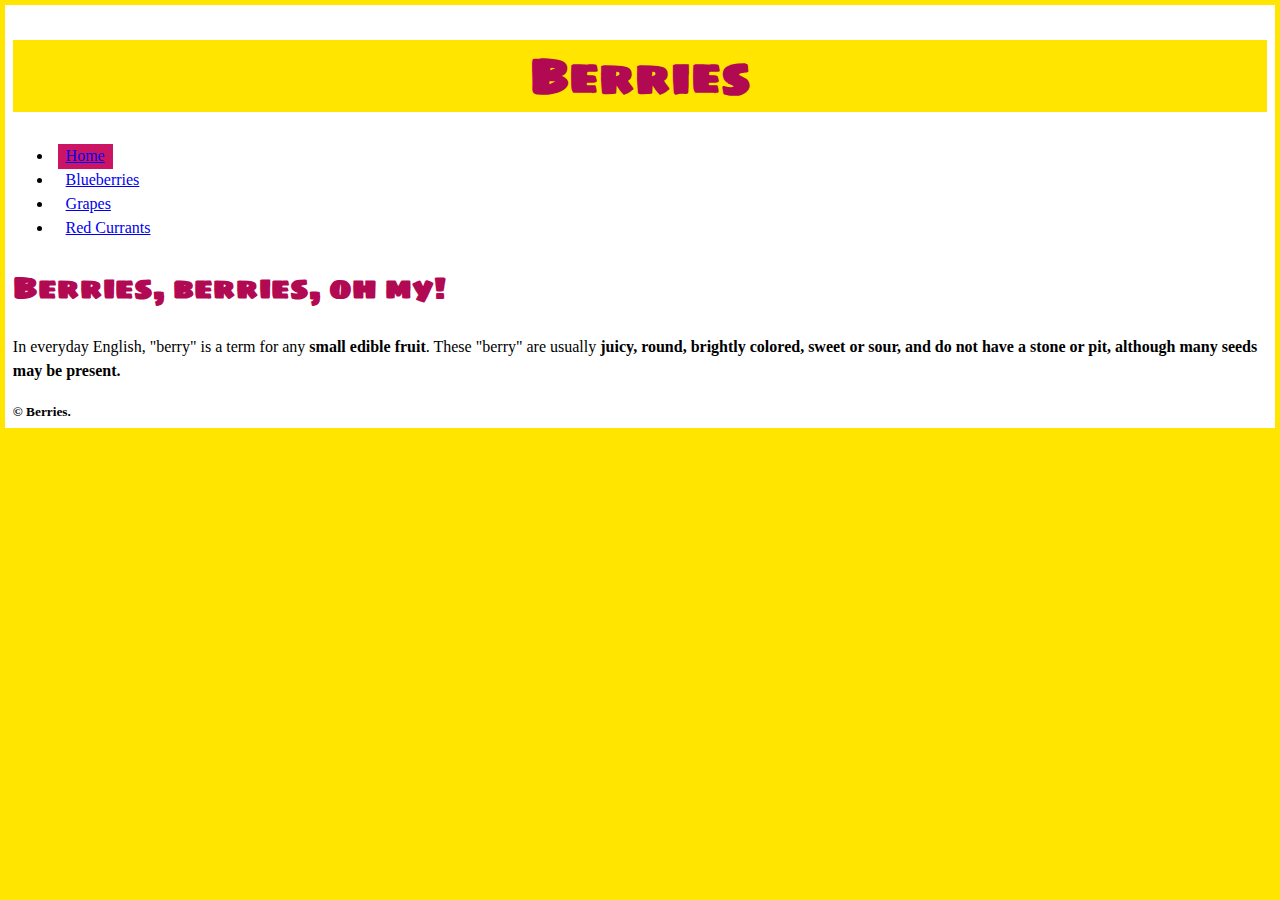
==== index.html @ a53144bd "Add footer to the code" ====
<!DOCTYPE html>
<html lang="en-ca">
<head>
  <meta charset="utf-8">
  <title>Berries</title>
  <meta name="viewport" content="width=device-width,initial-scale=1">
  <link href="css/main.css" rel="stylesheet">
  <link href="https://fonts.googleapis.com/css?family=Sigmar+One&display=swap" rel="stylesheet">
</head>
<body>
    <h1>Berries</h1>
    <nav>
      <ul class="nav">
        <li><a class="current" href="#">Home</a></li>
        <li><a href="blueberries.html">Blueberries</a></li>
        <li><a href="grapes.html">Grapes</a></li>
        <li><a href="red-currants.html">Red Currants</a></li>
      </ul>
    </nav>

  <h2>Berries, berries, oh my!</h2>

  <p>In everyday English, "berry" is a term for any <strong>small edible fruit</strong>. These "berry" are usually <strong>juicy, round, brightly colored, sweet or sour, and do not have a stone or pit, although many seeds may be present.</p>

  <footer>
      <small>© Berries.</small>
  </footer>
</body>
</html>
---- css/main.css ----
html {
  background-color: #ffe500;
  font-family: Georgia;
  line-height: 1.5;
  margin: 0;
  padding: 0;
  box-sizing: border-box;
}

*, *::before, *::after {
  box-sizing: inherit;
}

h1 {
  font-family: "Sigmar One", serif;
  color: #b20953;
  text-align: center;
  font-size: 3rem;
  background-color:#ffe500;
}

h2 {
  font-family: "Sigmar One", serif;
  color: #b20953;
  text-align: left;
  font-size: 1.875rem;
}

img {
  width: 100%;
  Corner radius: 4px;
}

header {
    background-color:#ffe500;
}

body {
  margin: .3em;
  padding: .2em .5em .3em;
  background-color: #fff;
}

.nav {

}

.nav li {

}

.nav :hover {
  background-color: #cc1465;
}

.nav a {
  padding: .2em .5em .3em;
  margin: .3em;
}
.current {
  background-color: #cc1465;
}
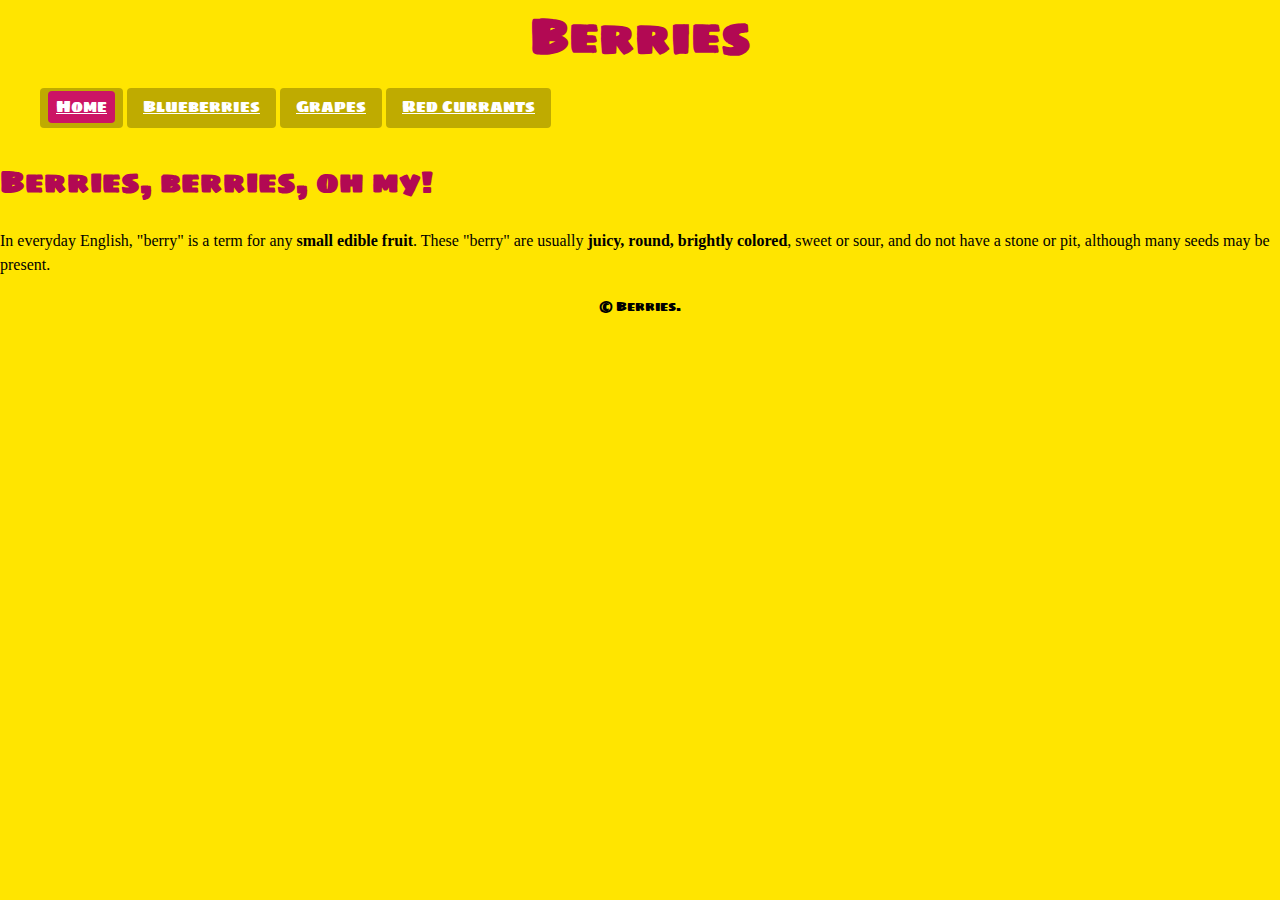
==== commit 84170c39: "Close open tag" ====
--- a/index.html
+++ b/index.html
@@ -20,7 +20,7 @@
 
   <h2>Berries, berries, oh my!</h2>
 
-  <p>In everyday English, "berry" is a term for any <strong>small edible fruit</strong>. These "berry" are usually <strong>juicy, round, brightly colored, sweet or sour, and do not have a stone or pit, although many seeds may be present.</p>
+  <p>In everyday English, "berry" is a term for any <strong>small edible fruit</strong>. These "berry" are usually <strong>juicy, round, brightly colored</strong>, sweet or sour, and do not have a stone or pit, although many seeds may be present.</p>
 
   <footer>
       <small>© Berries.</small>
--- a/css/main.css
+++ b/css/main.css
@@ -1,10 +1,13 @@
 html {
   background-color: #ffe500;
-  font-family: Georgia;
+  font-family: "Sigmar One", serif;
   line-height: 1.5;
+  box-sizing: border-box;
+}
+
+body {
   margin: 0;
   padding: 0;
-  box-sizing: border-box;
 }
 
 *, *::before, *::after {
@@ -17,6 +20,9 @@
   text-align: center;
   font-size: 3rem;
   background-color:#ffe500;
+  margin: auto;
+  max-width: 100%;
+  height: auto;
 }
 
 h2 {
@@ -26,26 +32,40 @@
   font-size: 1.875rem;
 }
 
+p {
+  font-family: serif;
+  color: black;
+}
+
 img {
-  width: 100%;
+  display: block;
   Corner radius: 4px;
+  margin: auto;
+  height: auto;
+  max-width: 100%;
+  padding: 0.75em;
 }
 
 header {
     background-color:#ffe500;
+    margin: 0 auto;
 }
 
-body {
-  margin: .3em;
-  padding: .2em .5em .3em;
-  background-color: #fff;
-}
-
-.nav {
-
+footer {
+  background-color: #ffe500;
+  text-align: center;
+  height: 50px;
+  display: block;
 }
 
 .nav li {
+  text-decoration: none;
+  border-radius: 4px;
+  display: inline-block;
+  padding: .2em .5em .3em;
+  text-align: center;
+  background-color: rgb(0, 0, 0, 0.25);
+  overflow: auto;
 
 }
 
@@ -55,7 +75,11 @@
 
 .nav a {
   padding: .2em .5em .3em;
-  margin: .3em;
+  margin: .3em
+  text-decoration: none;
+  color: #fff;
+  border-radius: 4px;
+  display: inline-block;
 }
 .current {
   background-color: #cc1465;
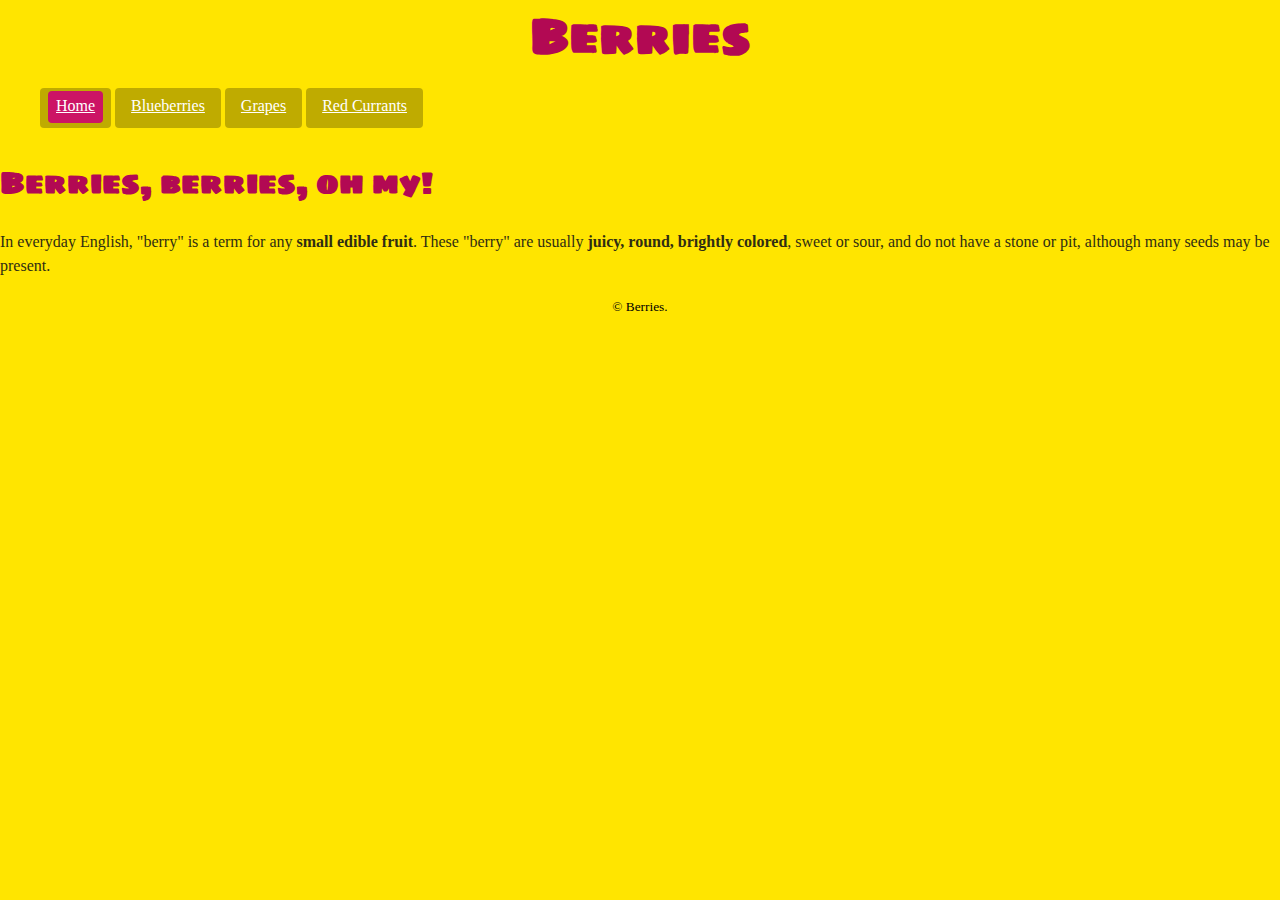
==== commit 0a093305: "Add to the main html" ====
--- a/index.html
+++ b/index.html
@@ -4,10 +4,11 @@
   <meta charset="utf-8">
   <title>Berries</title>
   <meta name="viewport" content="width=device-width,initial-scale=1">
+  <link href="https://fonts.googleapis.com/css?family=Sigmar+One&display=swap" rel="stylesheet">
   <link href="css/main.css" rel="stylesheet">
-  <link href="https://fonts.googleapis.com/css?family=Sigmar+One&display=swap" rel="stylesheet">
 </head>
 <body>
+  <header class="header">
     <h1>Berries</h1>
     <nav>
       <ul class="nav">
@@ -17,13 +18,17 @@
         <li><a href="red-currants.html">Red Currants</a></li>
       </ul>
     </nav>
+  </header>
+    <main>
+      <div class="main">
+      <h2>Berries, berries, oh my!</h2>
 
-  <h2>Berries, berries, oh my!</h2>
+      <p>In everyday English, "berry" is a term for any <strong>small edible fruit</strong>. These "berry" are usually <strong>juicy, round, brightly colored</strong>, sweet or sour, and do not have a stone or pit, although many seeds may be present.</p>
 
-  <p>In everyday English, "berry" is a term for any <strong>small edible fruit</strong>. These "berry" are usually <strong>juicy, round, brightly colored</strong>, sweet or sour, and do not have a stone or pit, although many seeds may be present.</p>
-
-  <footer>
-      <small>© Berries.</small>
-  </footer>
+      <footer>
+        <small>© Berries.</small>
+      </footer>
+    </div>
+  </main>
 </body>
 </html>
--- a/css/main.css
+++ b/css/main.css
@@ -1,6 +1,6 @@
 html {
   background-color: #ffe500;
-  font-family: "Sigmar One", serif;
+  font-family: Georgia;
   line-height: 1.5;
   box-sizing: border-box;
 }
@@ -34,7 +34,7 @@
 
 p {
   font-family: serif;
-  color: black;
+  color: #2f2d13;
 }
 
 img {
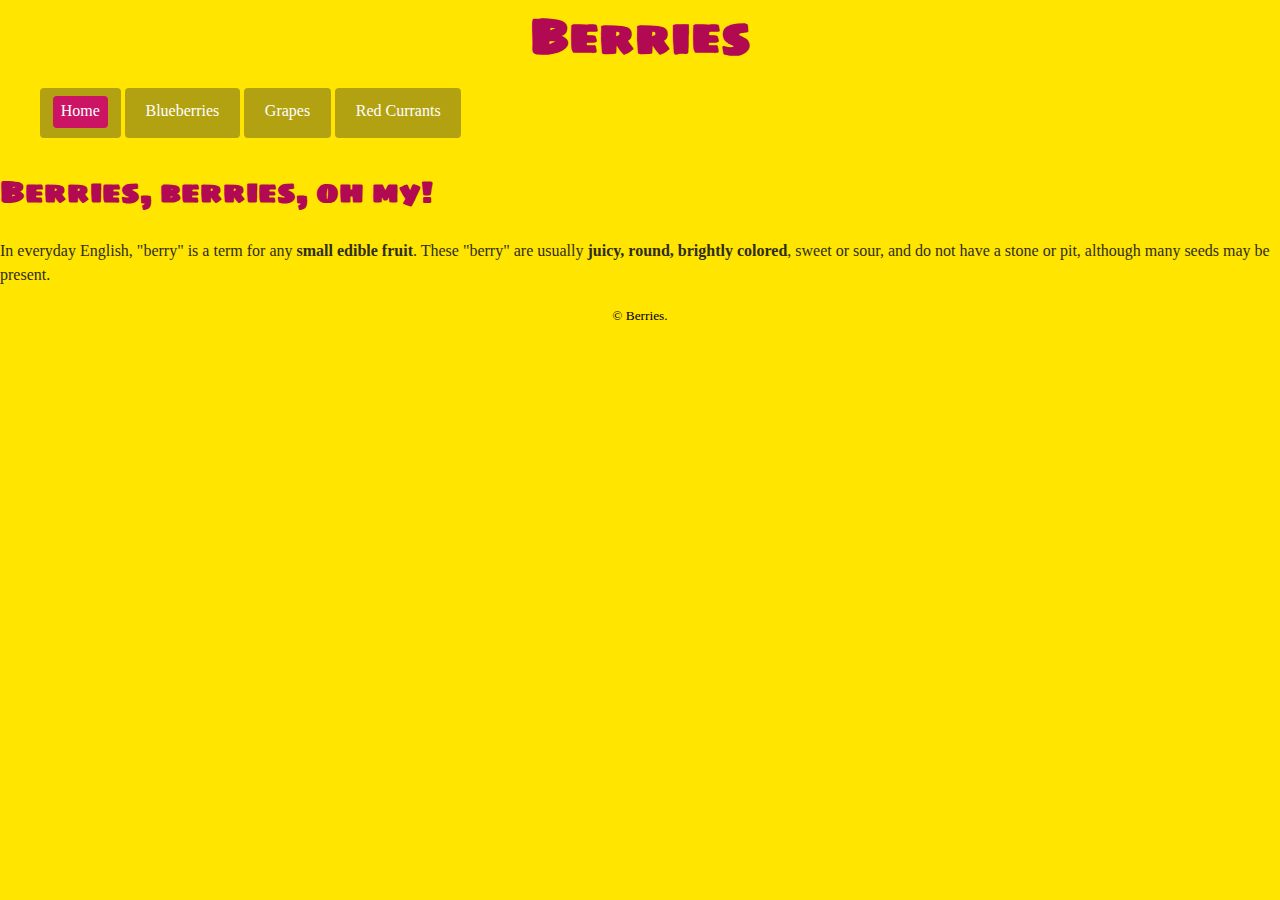
==== commit 33cfd674: "Fix additional errors" ====
--- a/index.html
+++ b/index.html
@@ -19,8 +19,8 @@
       </ul>
     </nav>
   </header>
-    <main>
-      <div class="main">
+  <main>
+    <div class="main">
       <h2>Berries, berries, oh my!</h2>
 
       <p>In everyday English, "berry" is a term for any <strong>small edible fruit</strong>. These "berry" are usually <strong>juicy, round, brightly colored</strong>, sweet or sour, and do not have a stone or pit, although many seeds may be present.</p>
--- a/css/main.css
+++ b/css/main.css
@@ -39,7 +39,6 @@
 
 img {
   display: block;
-  Corner radius: 4px;
   margin: auto;
   height: auto;
   max-width: 100%;
@@ -64,18 +63,18 @@
   display: inline-block;
   padding: .2em .5em .3em;
   text-align: center;
-  background-color: rgb(0, 0, 0, 0.25);
+  background-color: #b2a212;
   overflow: auto;
 
 }
 
-.nav :hover {
+.nav a:hover {
   background-color: #cc1465;
 }
 
 .nav a {
   padding: .2em .5em .3em;
-  margin: .3em
+  margin: .3em;
   text-decoration: none;
   color: #fff;
   border-radius: 4px;
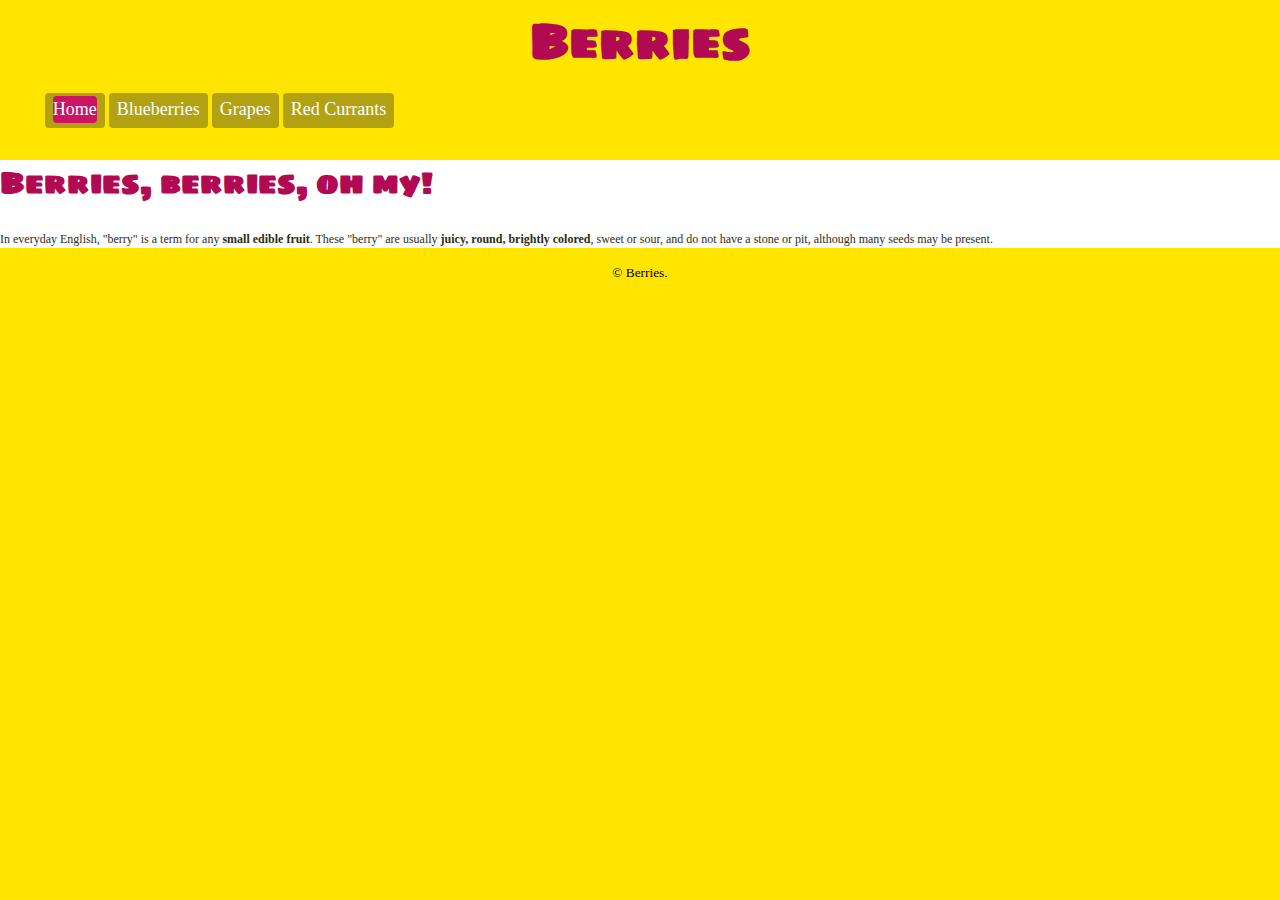
==== commit 5f9b6d85: "Add code to fix errors" ====
--- a/index.html
+++ b/index.html
@@ -24,11 +24,10 @@
       <h2>Berries, berries, oh my!</h2>
 
       <p>In everyday English, "berry" is a term for any <strong>small edible fruit</strong>. These "berry" are usually <strong>juicy, round, brightly colored</strong>, sweet or sour, and do not have a stone or pit, although many seeds may be present.</p>
-
-      <footer>
-        <small>© Berries.</small>
-      </footer>
     </div>
   </main>
+  <footer>
+    <small>© Berries.</small>
+  </footer>
 </body>
 </html>
--- a/css/main.css
+++ b/css/main.css
@@ -19,7 +19,7 @@
   color: #b20953;
   text-align: center;
   font-size: 3rem;
-  background-color:#ffe500;
+  background-color: #ffe500;
   margin: auto;
   max-width: 100%;
   height: auto;
@@ -34,6 +34,7 @@
 
 p {
   font-family: serif;
+  font-size: .75rem;
   color: #2f2d13;
 }
 
@@ -41,13 +42,13 @@
   display: block;
   margin: auto;
   height: auto;
-  max-width: 100%;
-  padding: 0.75em;
+  width: 100%;
+  padding: .75em;
 }
 
 header {
-    background-color:#ffe500;
-    margin: 0 auto;
+  background-color: #ffe500;
+  margin: .3em;
 }
 
 footer {
@@ -65,21 +66,28 @@
   text-align: center;
   background-color: #b2a212;
   overflow: auto;
-
 }
 
 .nav a:hover {
   background-color: #cc1465;
+  padding: .2em .5em .3em;
+  margin: .3em;
 }
 
 .nav a {
-  padding: .2em .5em .3em;
-  margin: .3em;
+  padding: 0;
+  margin: 0;
   text-decoration: none;
+  font-size: 1.125rem;
   color: #fff;
   border-radius: 4px;
   display: inline-block;
 }
+
 .current {
   background-color: #cc1465;
 }
+
+.main {
+  background-color: #fff;
+}
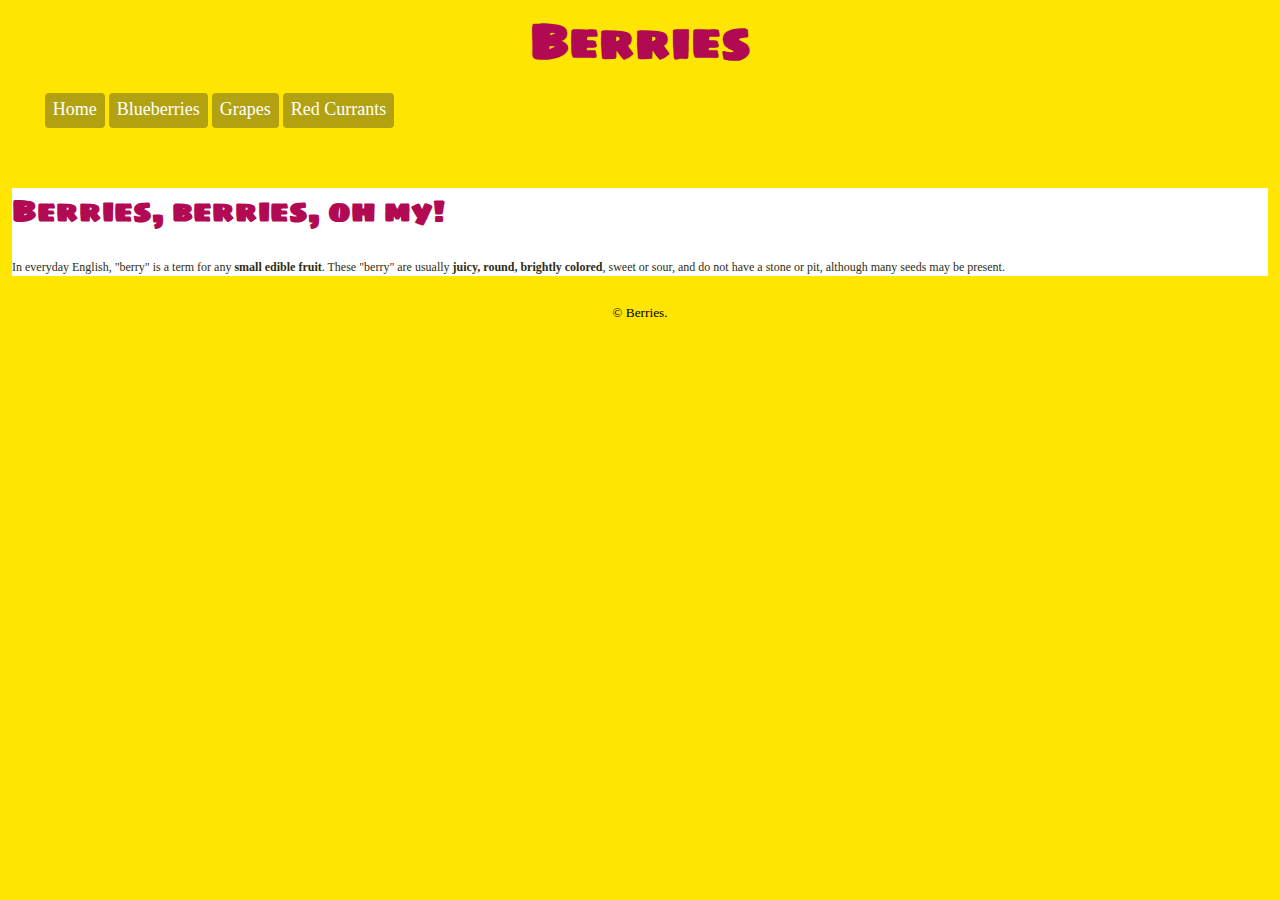
==== commit 06c8a9a4: "Add index.html link" ====
--- a/index.html
+++ b/index.html
@@ -12,7 +12,7 @@
     <h1>Berries</h1>
     <nav>
       <ul class="nav">
-        <li><a class="current" href="#">Home</a></li>
+        <li><a class="current" href="index.html">Home</a></li>
         <li><a href="blueberries.html">Blueberries</a></li>
         <li><a href="grapes.html">Grapes</a></li>
         <li><a href="red-currants.html">Red Currants</a></li>
--- a/css/main.css
+++ b/css/main.css
@@ -43,7 +43,6 @@
   margin: auto;
   height: auto;
   width: 100%;
-  padding: .75em;
 }
 
 header {
@@ -70,8 +69,7 @@
 
 .nav a:hover {
   background-color: #cc1465;
-  padding: .2em .5em .3em;
-  margin: .3em;
+  border-radius: 4px;
 }
 
 .nav a {
@@ -81,7 +79,8 @@
   font-size: 1.125rem;
   color: #fff;
   border-radius: 4px;
-  display: inline-block;
+  background-color: #b2a212;
+  display: inline;
 }
 
 .current {
@@ -91,3 +90,7 @@
 .main {
   background-color: #fff;
 }
+
+main {
+  padding: .75em;
+}
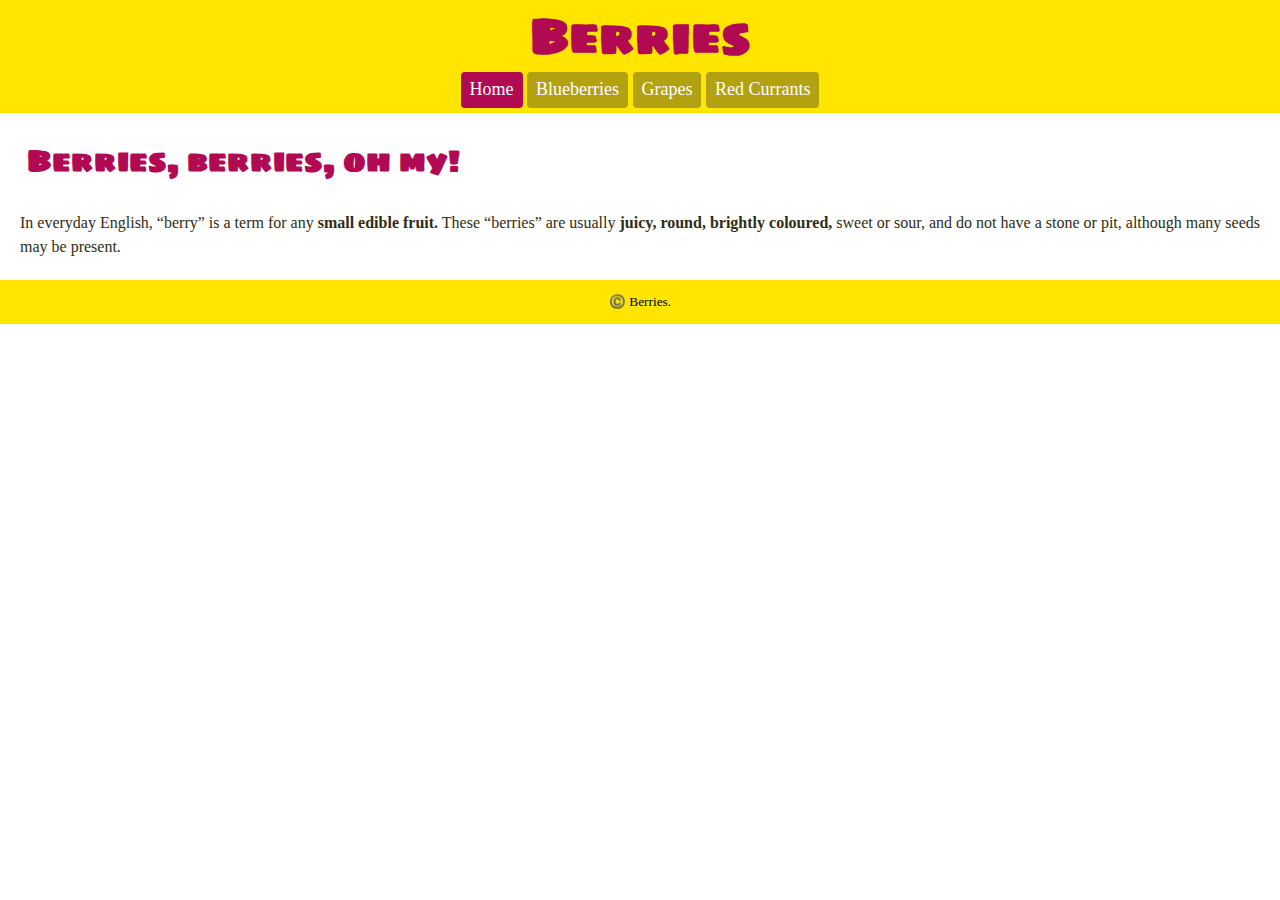
==== commit 8aad7898: "Fix by rewriting the code" ====
--- a/index.html
+++ b/index.html
@@ -8,10 +8,11 @@
   <link href="css/main.css" rel="stylesheet">
 </head>
 <body>
-  <header class="header">
+
+  <header class="nav">
     <h1>Berries</h1>
     <nav>
-      <ul class="nav">
+      <ul>
         <li><a class="current" href="index.html">Home</a></li>
         <li><a href="blueberries.html">Blueberries</a></li>
         <li><a href="grapes.html">Grapes</a></li>
@@ -19,15 +20,16 @@
       </ul>
     </nav>
   </header>
+
   <main>
     <div class="main">
-      <h2>Berries, berries, oh my!</h2>
-
-      <p>In everyday English, "berry" is a term for any <strong>small edible fruit</strong>. These "berry" are usually <strong>juicy, round, brightly colored</strong>, sweet or sour, and do not have a stone or pit, although many seeds may be present.</p>
+      <h2><strong>Berries, berries, oh my!</strong></h2>
+      <p>In everyday English, “berry” is a term for any <strong>small edible fruit.</strong> These “berries” are usually <strong>juicy, round, brightly coloured,</strong> sweet or sour, and do not have a stone or pit, although many seeds may be present.</p>
     </div>
   </main>
+
   <footer>
-    <small>© Berries.</small>
+    <small>©️ Berries.</small>
   </footer>
 </body>
 </html>
--- a/css/main.css
+++ b/css/main.css
@@ -1,13 +1,12 @@
 html {
-  background-color: #ffe500;
-  font-family: Georgia;
+  box-sizing: border-box;
+  font-family: "Sigmar One", cursive;
   line-height: 1.5;
-  box-sizing: border-box;
 }
 
 body {
+  padding: 0;
   margin: 0;
-  padding: 0;
 }
 
 *, *::before, *::after {
@@ -15,82 +14,103 @@
 }
 
 h1 {
-  font-family: "Sigmar One", serif;
+  text-align: center;
   color: #b20953;
-  text-align: center;
   font-size: 3rem;
-  background-color: #ffe500;
   margin: auto;
   max-width: 100%;
   height: auto;
+  background-color: #ffe500;
+}
+
+.nav {
+  background-color: #ffe500;
 }
 
 h2 {
-  font-family: "Sigmar One", serif;
   color: #b20953;
-  text-align: left;
   font-size: 1.875rem;
+  padding: 0 .5em;
 }
 
 p {
-  font-family: serif;
-  font-size: .75rem;
+  font-family: Georgia, serif;
   color: #2f2d13;
+  padding: .2em .5em .3em;
 }
 
-img {
+small {
+  color: #000;
+  font-weight: lighter;
+  font-family: serif;
   display: block;
-  margin: auto;
-  height: auto;
-  width: 100%;
-}
-
-header {
-  background-color: #ffe500;
-  margin: .3em;
 }
 
 footer {
   background-color: #ffe500;
   text-align: center;
-  height: 50px;
   display: block;
+  padding: .75em;
 }
 
-.nav li {
+nav {
+  text-align: center;
+  display: block;
+  list-style-type: none;
+  font-family: serif;
+  border: 0;
+  padding-bottom: .3em;
+  background-color: #ffe500;
+  font-size: 1.125rem;
+}
+
+nav ul {
+  display: inline-block;
+  margin: 0;
+  padding-left: 0;
+}
+
+a {
   text-decoration: none;
+  color: #fff;
+  padding: .2em .5em .3em;
   border-radius: 4px;
   display: inline-block;
-  padding: .2em .5em .3em;
-  text-align: center;
-  background-color: #b2a212;
-  overflow: auto;
-}
-
-.nav a:hover {
-  background-color: #cc1465;
-  border-radius: 4px;
-}
-
-.nav a {
-  padding: 0;
-  margin: 0;
-  text-decoration: none;
-  font-size: 1.125rem;
-  color: #fff;
-  border-radius: 4px;
-  background-color: #b2a212;
-  display: inline;
-}
-
-.current {
-  background-color: #cc1465;
 }
 
 .main {
   background-color: #fff;
 }
 
+a:hover {
+  background-color: #cc1465;
+  color: #fff;
+  border-radius: 4px;
+}
+
+nav li {
+  display: inline-block;
+  font-family: Georgia, serif;
+  color: #fff;
+}
+
+nav a {
+  display: inline-block;
+  padding: .2em .5em .3em;
+  border-radius: 4px;
+  background-color: #b2a212;
+  color: #fff;
+}
+
+.current {
+  background-color: #b20953;
+}
+
+img {
+  display: block;
+  width: 100%;
+}
+
 main {
-  padding: .75em;
+  padding: 0 .75em;
 }
